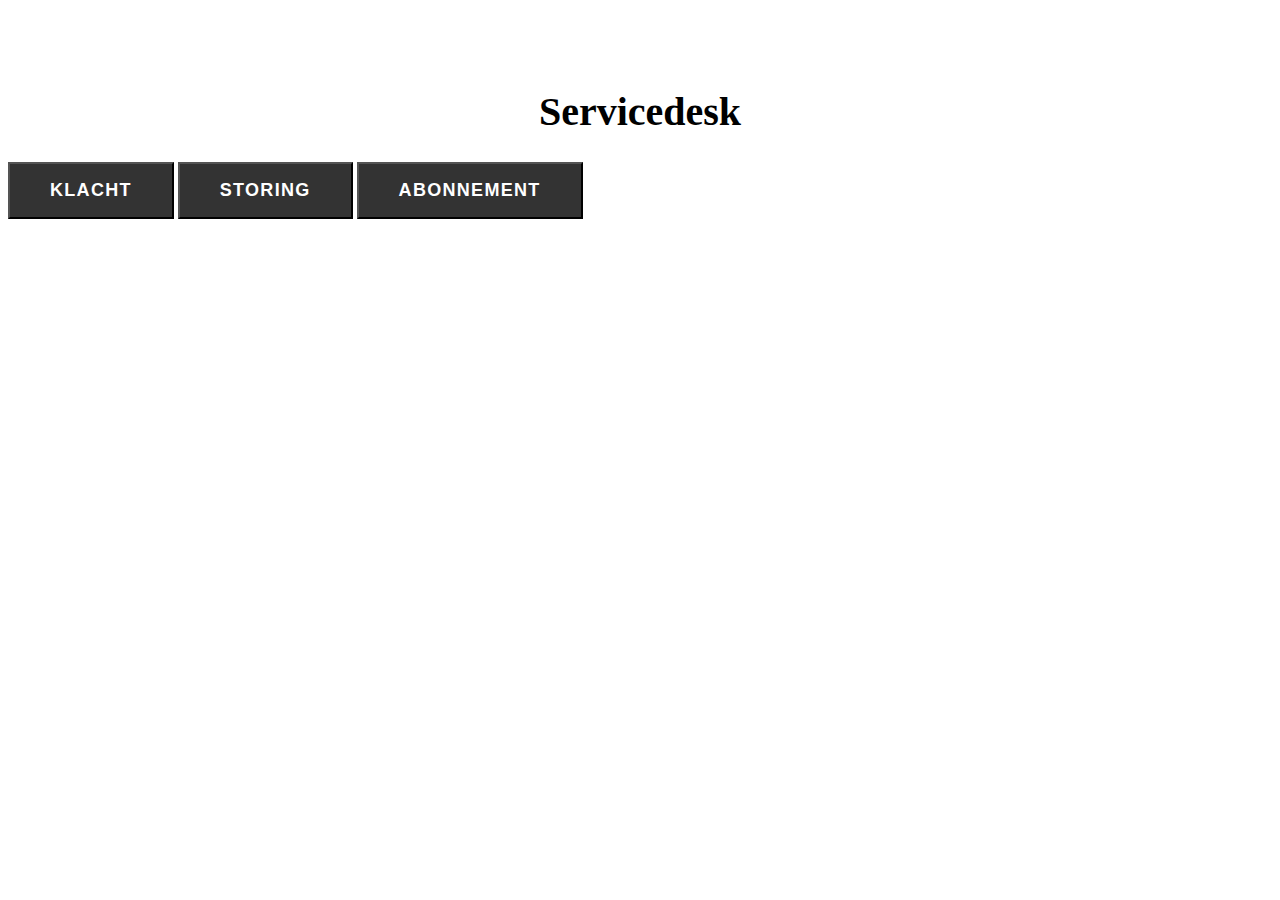
==== abonnement.html @ fbaeec27 "UI" ====
<!--Made by Cp any use of copy/paste of this code WILL be reported to the copy n paste police!!, no seriously
feel free to copy my code but PLEASE JUST GIVE ME CREDIT -__- Have a nice day -->

<!DOCTYPE html>
<html lang="en">
<head>
	<link rel="stylesheet" href="css/stylesheet.css">
</head>
<body>
	<header>
		<h1 class= "grandh1">Servicedesk</h1>
	</header>
	<div id ="container">
		<button id = "klacht" class = "button"><a href = "klacht.html">Klacht</a></button>
		<button id = "storing" class = "button"><a href = "storing.html">Storing</a></button>
		<button id = "abonnement" class = "button"><a href = "abonnement.html">Abonnement</a></button>
	</div>
	<footer>
		<!-- EMPTY-->
	</footer>
</body>
</html>
---- css/stylesheet.css ----
/*Made by Cp any use of copy/paste of this code WILL be reported to the copy n paste police!!, no seriously
feel free to copy my code but PLEASE JUST GIVE ME CREDIT -__-  Have a nice day*/

html{
	height:98%;
	width:auto;
}

#script{
	border:1px solid black;
}

.pre-info{
	float:left;
}

.naam, .datum, .modem, .klacht {
	font-size:20px;
	text-align:center;
}

.naam{
	/*EMPTY*/
}

.datum{
	/*EMPTY*/
}

.modem{
	/*EMPTY*/	
}

.grandh1{
	text-align:center;
	font-size:40px;
	position:relative;
	margin-top:7%;
}

.wijzig{
	/*EMPTY*/	
}

a{
	text-decoration:none;
	color: #fff;
}

.button{
	background-color: #333;
	color: #fff;
	font-family: 'Raleway', sans-serif;
	font-weight: 600;
	font-size: 18px;
	letter-spacing: 1.3px;
	padding: 16px 40px;
	text-decoration: none;
	text-transform: uppercase;
}
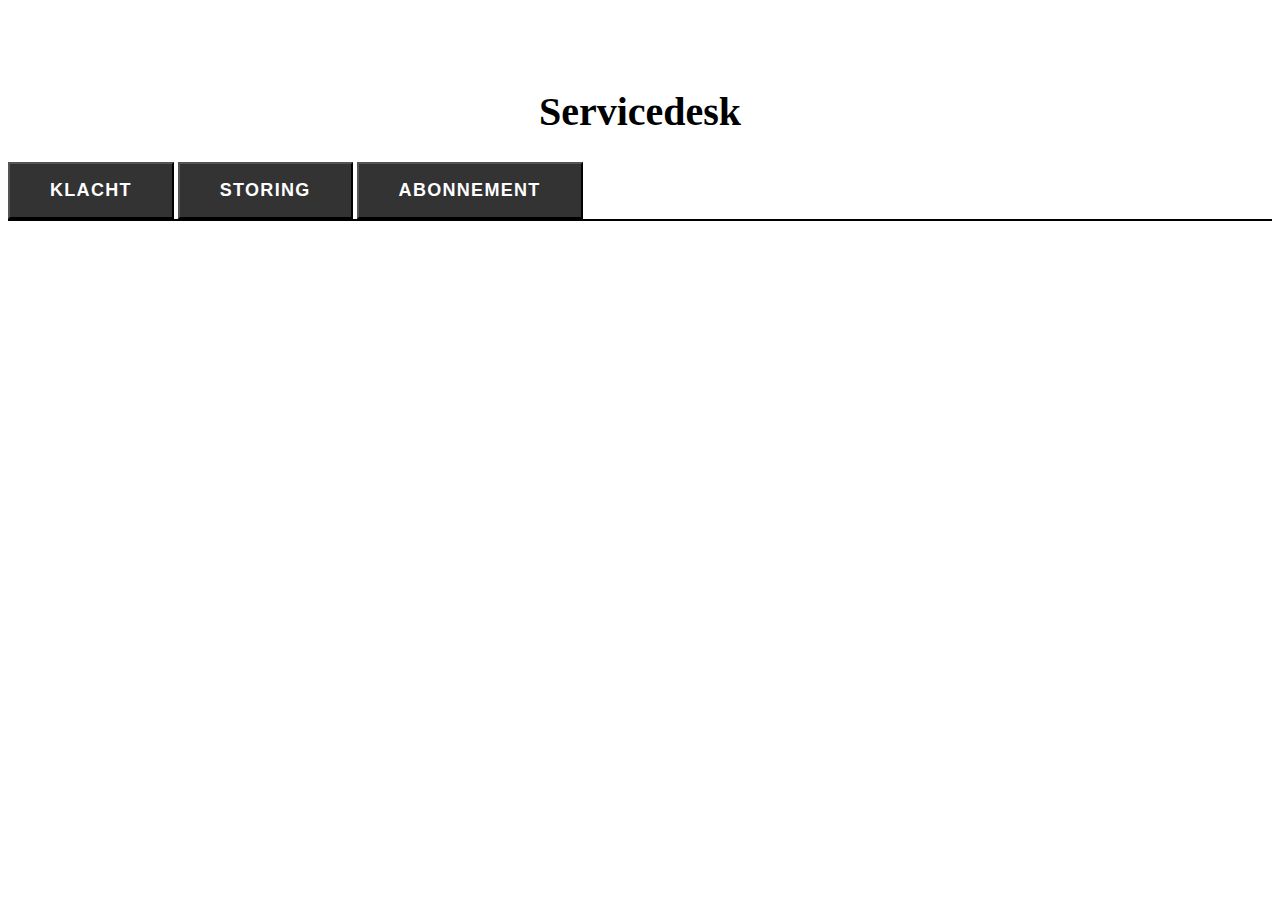
==== commit 360fd27c: "dit some shizzle with multiple scripts" ====
--- a/abonnement.html
+++ b/abonnement.html
@@ -15,6 +15,9 @@
 		<button id = "storing" class = "button"><a href = "storing.html">Storing</a></button>
 		<button id = "abonnement" class = "button"><a href = "abonnement.html">Abonnement</a></button>
 	</div>
+	<div id = "script">
+		<script type="text/javascript" src="script/javascript.js"></script>
+	</div>
 	<footer>
 		<!-- EMPTY-->
 	</footer>
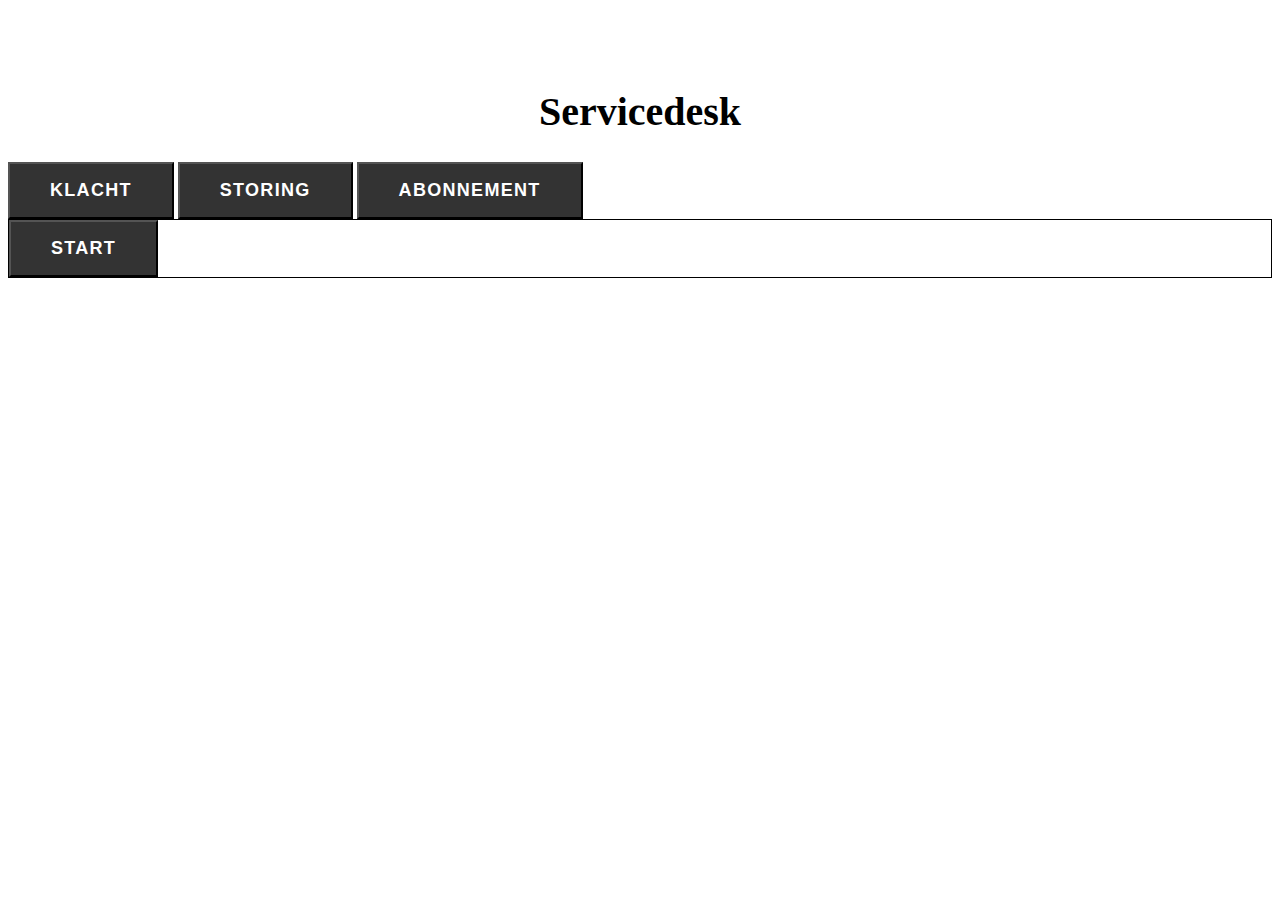
==== commit 81de58fd: "2 late 2 thingk will check it latr" ====
--- a/abonnement.html
+++ b/abonnement.html
@@ -16,6 +16,7 @@
 		<button id = "abonnement" class = "button"><a href = "abonnement.html">Abonnement</a></button>
 	</div>
 	<div id = "script">
+		<button id = "start" class = "button" onclick = "abnmtRun()">Start</button>
 		<script type="text/javascript" src="script/javascript.js"></script>
 	</div>
 	<footer>
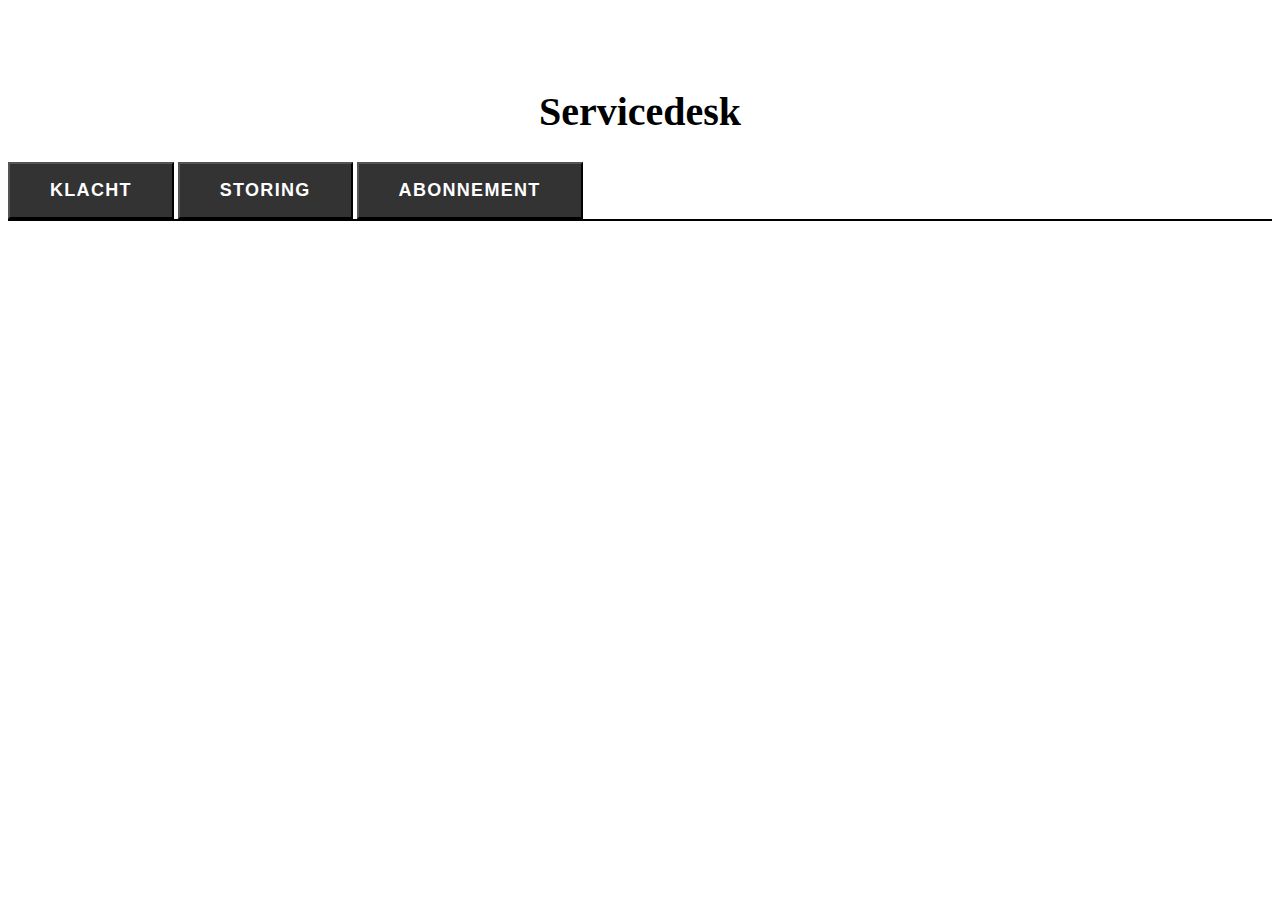
==== commit 56fcdbb9: "FINALLLY NEW UI IS HERE" ====
--- a/abonnement.html
+++ b/abonnement.html
@@ -16,8 +16,8 @@
 		<button id = "abonnement" class = "button"><a href = "abonnement.html">Abonnement</a></button>
 	</div>
 	<div id = "script">
-		<button id = "start" class = "button" onclick = "abnmtRun()">Start</button>
 		<script type="text/javascript" src="script/javascript.js"></script>
+		<script> abnmtRun()</script>
 	</div>
 	<footer>
 		<!-- EMPTY-->
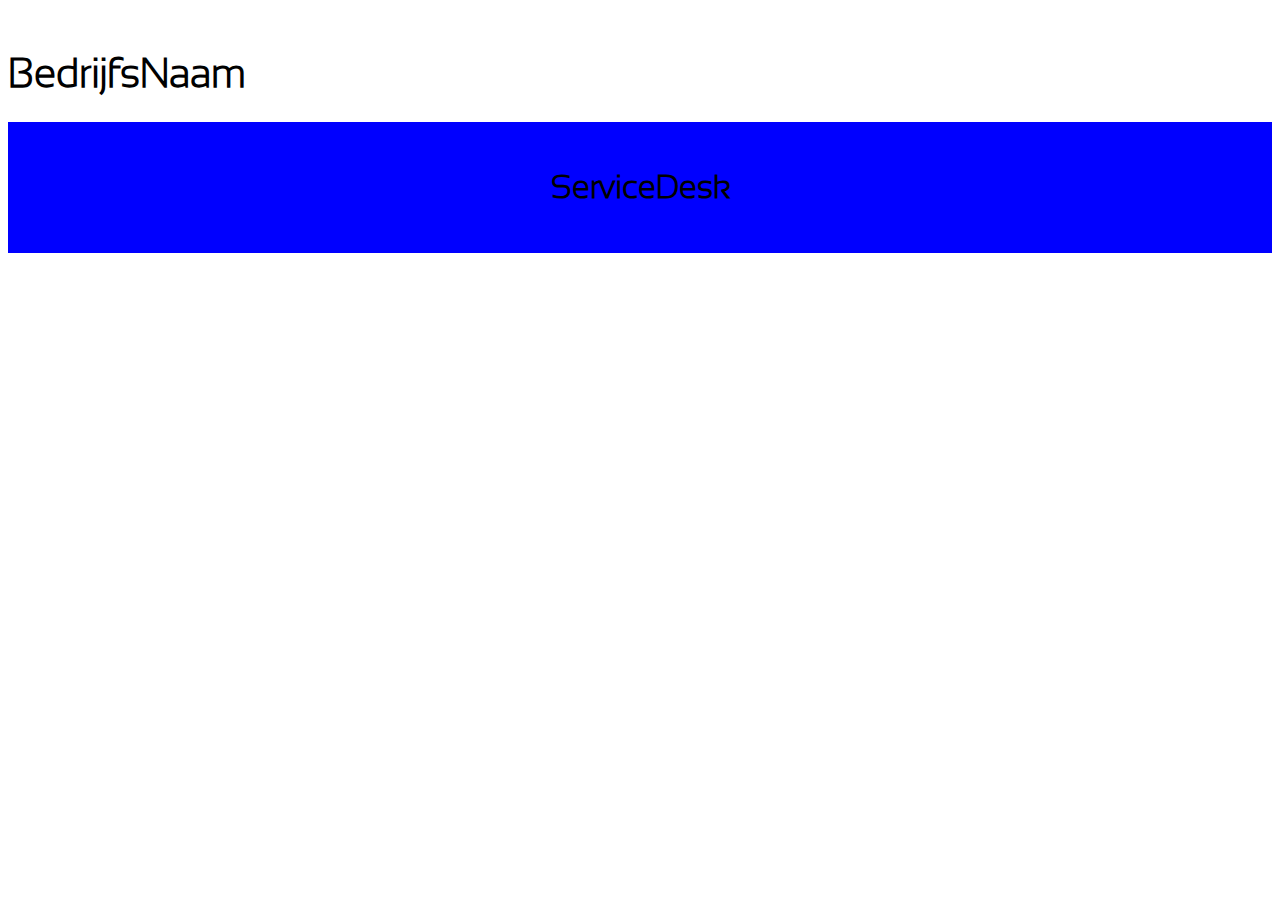
==== commit cab51b6a: "some stuff added and removed" ====
--- a/abonnement.html
+++ b/abonnement.html
@@ -8,12 +8,10 @@
 </head>
 <body>
 	<header>
-		<h1 class= "grandh1">Servicedesk</h1>
+		<h1 class= "grandh1">BedrijfsNaam</h1>
 	</header>
 	<div id ="container">
-		<button id = "klacht" class = "button"><a href = "klacht.html">Klacht</a></button>
-		<button id = "storing" class = "button"><a href = "storing.html">Storing</a></button>
-		<button id = "abonnement" class = "button"><a href = "abonnement.html">Abonnement</a></button>
+		<h1 class = "littleh1">ServiceDesk</h1>
 	</div>
 	<div id = "script">
 		<script type="text/javascript" src="script/javascript.js"></script>
--- a/css/stylesheet.css
+++ b/css/stylesheet.css
@@ -4,19 +4,23 @@
 html{
 	height:98%;
 	width:auto;
+	background-color:white;
 }
 
-#script{
+#script1{
 	border:1px solid black;
+	width:50%;
+	margin-left:25%;
 }
 
 .pre-info{
 	float:left;
 }
 
-.naam, .datum, .modem, .klacht {
+.naam, .datum, .modem, .klacht, .internet, .solve{
 	font-size:20px;
 	text-align:center;
+	font-family:"Verdana";
 }
 
 .naam{
@@ -28,33 +32,99 @@
 }
 
 .modem{
-	/*EMPTY*/	
+	/*EMPTY*/
+}
+
+.internet{
+	/*EMPTY*/
+}
+
+.solve{
+	/*EMPTY*/
 }
 
 .grandh1{
-	text-align:center;
+	text-align:left;
 	font-size:40px;
 	position:relative;
-	margin-top:7%;
+	margin-top:4%;
+	font-family:SansationLight;
+	width:100%;
+}
+
+.littleh1{
+	text-align:center;
+	font-family:SansationLight;
 }
 
 .wijzig{
-	/*EMPTY*/	
+	/*EMPTY*/
+}
+
+#container{
+	padding-top:2%;
+	padding-bottom:2%;
+	left:0%;
+	position:relative;
+	background-color:blue;
 }
 
 a{
-	text-decoration:none;
 	color: #fff;
 }
 
 .button{
-	background-color: #333;
-	color: #fff;
-	font-family: 'Raleway', sans-serif;
-	font-weight: 600;
-	font-size: 18px;
-	letter-spacing: 1.3px;
-	padding: 16px 40px;
-	text-decoration: none;
-	text-transform: uppercase;
+	color:black;
+	border: 1px #913FTF;
+	margin-right:auto;
+	margin-left:auto;
+	border-radius:3px;
+	transition: all .2s ease-in-out;
 }
+
+.button:hover{
+	transform: scale(1.5);
+}
+
+.button a{
+	color:black;
+	text-decoration:none;
+}
+
+#buttoncontainer{
+	background-color:white;
+	position:absolute;
+	color:#fff;
+	top:180%;
+	left:50%;
+	padding:15px;
+	-ms-transform: translateX(-50%) translateY(-50%);
+	-webkit-transform: translate(-50%,-50%);
+	transform: translate(-50%,-50%);
+}
+
+#klacht{
+	position:relative;
+	margin-right:10px;
+}
+
+#storing{
+	position:relative;
+	margin-right:10px;
+	margin-left:10px;
+}
+
+#abonnement{
+	position:relative;
+	margin-left:10px;
+}
+
+#reset{
+	display:inline-box;
+	margin-left:50%;
+}
+
+@font-face{
+	font-family: SansationLight;
+	src: url(../fonts/Sansation_Light.ttf)
+}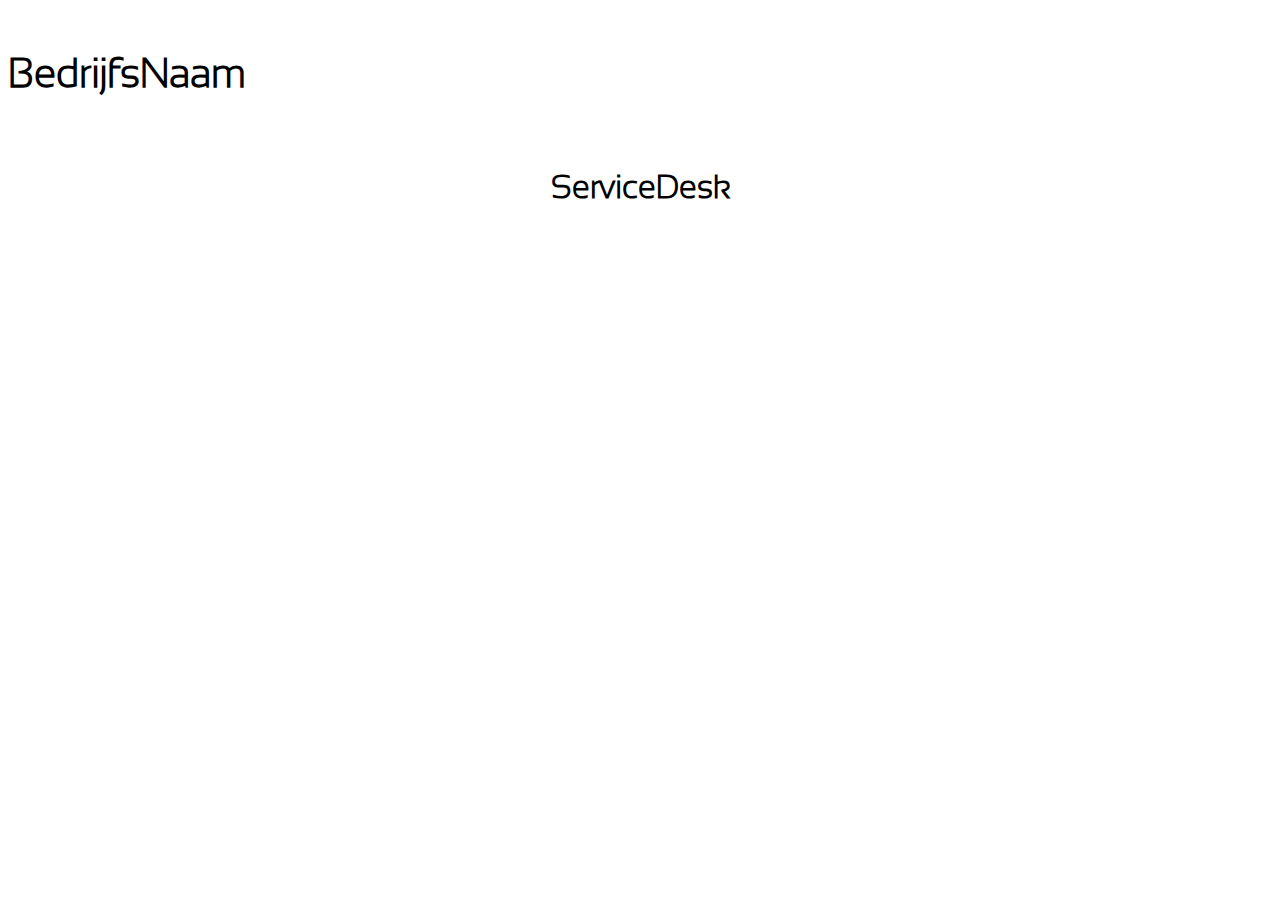
==== commit f09cc851: "little button size change" ====
--- a/abonnement.html
+++ b/abonnement.html
@@ -8,7 +8,7 @@
 </head>
 <body>
 	<header>
-		<h1 class= "grandh1">BedrijfsNaam</h1>
+		<h1 class= "grandh1"><a href = "index.html">BedrijfsNaam</a></h1>
 	</header>
 	<div id ="container">
 		<h1 class = "littleh1">ServiceDesk</h1>
--- a/css/stylesheet.css
+++ b/css/stylesheet.css
@@ -7,7 +7,8 @@
 	background-color:white;
 }
 
-#script1{
+#scriptPrint{
+	margin-top:2%;
 	border:1px solid black;
 	width:50%;
 	margin-left:25%;
@@ -61,16 +62,21 @@
 	/*EMPTY*/
 }
 
+#h1{
+	padding-top:2%;
+	padding-bottom:2%;
+	left:0%;
+	position:relative;
+	width:100%;
+	background-color:blue;
+}
+
 #container{
 	padding-top:2%;
 	padding-bottom:2%;
 	left:0%;
-	position:relative;
-	background-color:blue;
-}
-
-a{
-	color: #fff;
+	width:100%;
+	position:absolute;
 }
 
 .button{
@@ -86,7 +92,7 @@
 	transform: scale(1.5);
 }
 
-.button a{
+.button a, .grandh1 a{
 	color:black;
 	text-decoration:none;
 }
@@ -95,7 +101,7 @@
 	background-color:white;
 	position:absolute;
 	color:#fff;
-	top:180%;
+	top:130%;
 	left:50%;
 	padding:15px;
 	-ms-transform: translateX(-50%) translateY(-50%);
@@ -104,17 +110,20 @@
 }
 
 #klacht{
+	font-size:20px;
 	position:relative;
 	margin-right:10px;
 }
 
 #storing{
+	font-size:20px;
 	position:relative;
 	margin-right:10px;
 	margin-left:10px;
 }
 
 #abonnement{
+	font-size:20px;
 	position:relative;
 	margin-left:10px;
 }
